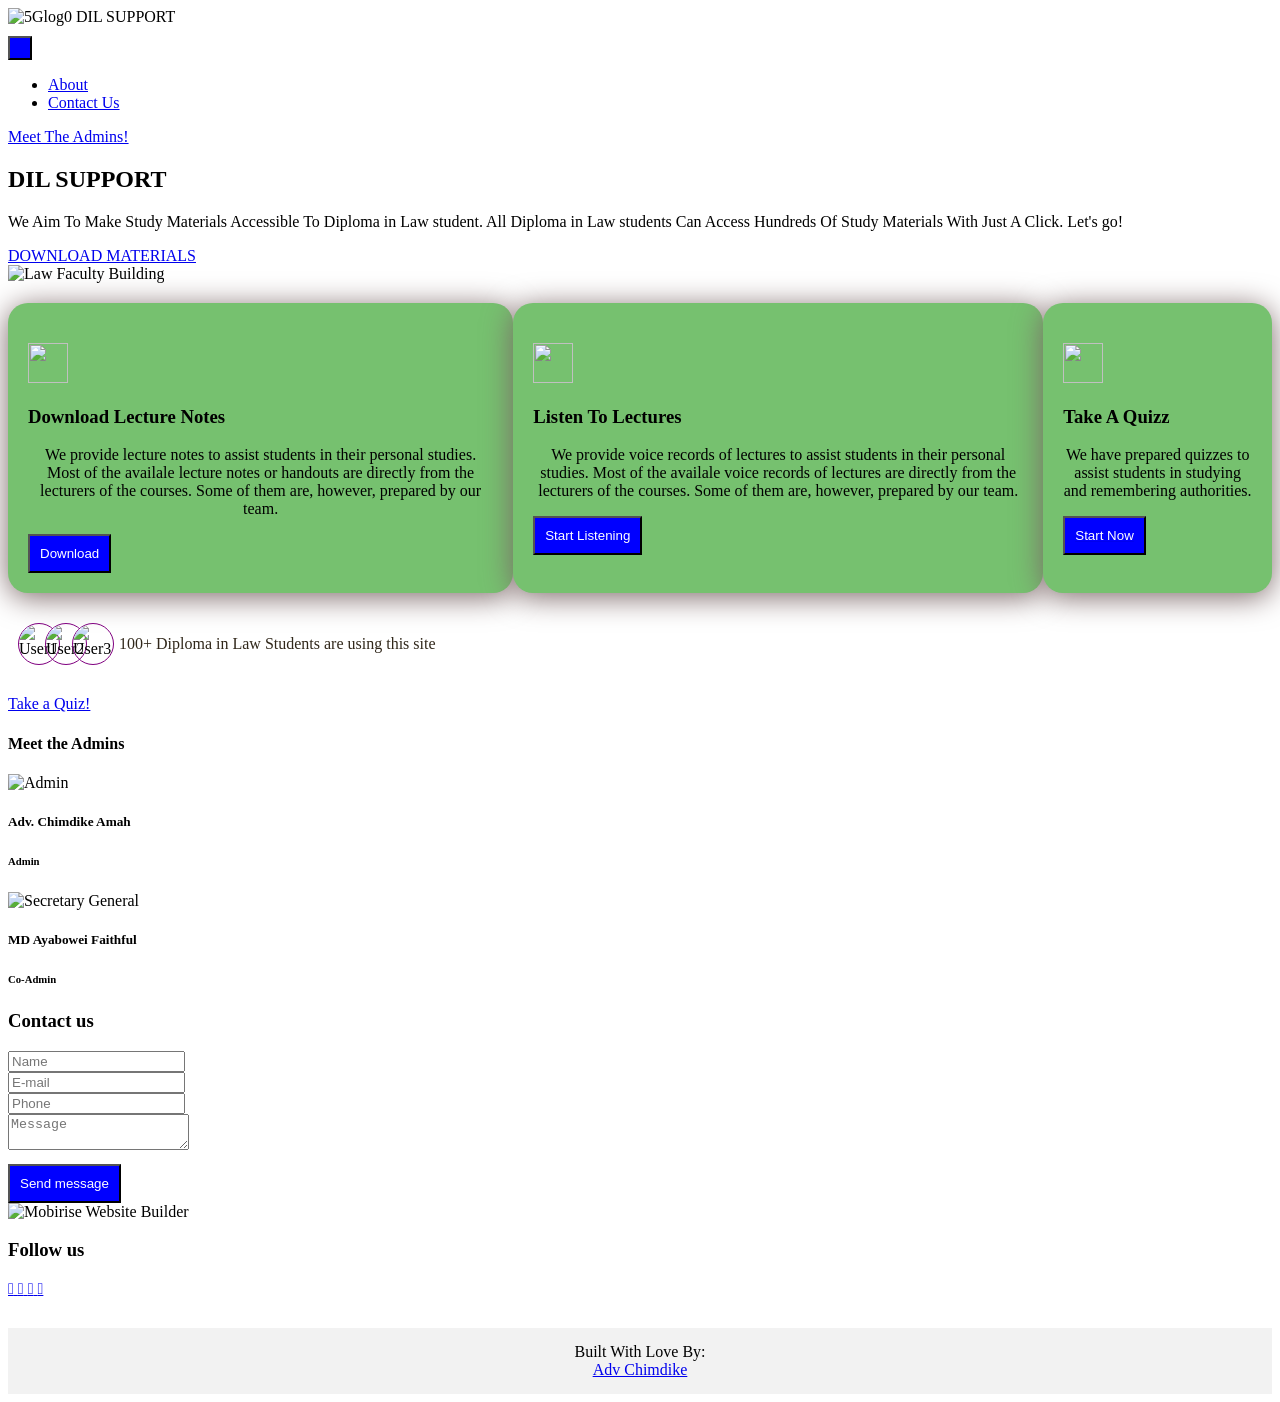
==== index.html @ e3fca715 "odia" ====
<!DOCTYPE html>
<html>
  <head>
    <meta charset="UTF-8" />
    <meta http-equiv="X-UA-Compatible" content="IE=edge" />
    <meta name="generator" content="Mobirise v6.1.4, mobirise.com" />
    <meta
      name="viewport"
      content="width=device-width, initial-scale=1, minimum-scale=1"
    />
    <link
      rel="shortcut icon"
      href="./5Gfiles/DiplomaLogo.png"
      type="image/x-icon"
    />
    <meta name="description" content="" />

    <title>DIL Support</title>
    <link
      rel="stylesheet"
      href="assets/web/assets/mobirise-icons2/mobirise2.css"
    />
    <link rel="stylesheet" href="assets/bootstrap/css/bootstrap.min.css" />
    <link rel="stylesheet" href="assets/dropdown/css/style.css" />
    <link rel="stylesheet" href="assets/socicon/css/styles.css" />
    <link rel="stylesheet" href="assets/theme/css/style.css" />
    <link
      rel="preload"
      href="https://fonts.googleapis.com/css2?family=Inter+Tight:wght@400;700&display=swap&display=swap"
      as="style"
      onload="this.onload=null;this.rel='stylesheet'"
    />
    <noscript
      ><link
        rel="stylesheet"
        href="https://fonts.googleapis.com/css2?family=Inter+Tight:wght@400;700&display=swap&display=swap"
    /></noscript>
    <link
      rel="preload"
      as="style"
      href="assets/mobirise/css/mbr-additional.css?v=Gcb1FQ"
    />
    <link
      rel="stylesheet"
      href="assets/mobirise/css/mbr-additional.css?v=Gcb1FQ"
      type="text/css"
    />
    <link
    rel="stylesheet"
    href="index.css"/>
  </head>
  <body>
    <section
      data-bs-version="5.1"
      class="menu menu1 cid-uYQOE8bNGr"
      once="menu"
      id="menu01-0"
    >
      <nav class="navbar navbar-dropdown navbar-fixed-top navbar-expand-lg">
        <div class="container">
          <div class="navbar-brand">
            <span class="navbar-logo">
              <img
                src="./5Gfiles/Diploma Logo.png"
                alt="5Glog0"
                style="height: 3rem"
              />
            </span>
            <span class="navbar-caption-wrap">DIL SUPPORT</span>
          </div>
          <button
            class="navbar-toggler"
            type="button"
            data-toggle="collapse"
            data-bs-toggle="collapse"
            data-target="#navbarSupportedContent"
            data-bs-target="#navbarSupportedContent"
            aria-controls="navbarNavAltMarkup"
            aria-expanded="false"
            aria-label="Toggle navigation"
          >
            <div class="hamburger">
              <span></span>
              <span></span>
              <span></span>
              <span></span>
            </div>
          </button>
          <div class="collapse navbar-collapse" id="navbarSupportedContent">
            <ul class="navbar-nav nav-dropdown" data-app-modern-menu="true">
              <li class="nav-item">
                <a
                  class="nav-link link text-black display-4"
                  href="https://"
                  >About</a
                >
              <li class="nav-item">
                <a
                 class="nav-link link text-black display-4"
                  href="#contact"
                  >Contact Us</a
                >
              </li>
            </ul>

            <div class="navbar-buttons mbr-section-btn">
              <a class="btn btn-primary display-4" href="#executives">
                Meet The Admins!</a
              >
            </div>
          </div>
        </div>
      </nav>
    </section>

    <section
      data-bs-version="5.1"
      class="header13 cid-uYQQOPfFuj"
      id="header13-5"
    >
      <div class="align-center container">
        <div class="row justify-content-center">
          <div class="col-md-12 mb-5 content-head">
            <h1 class="mbr-section-title mbr-fonts-style display-1">
              <strong>DIL SUPPORT</strong>
            </h1>
            <p class="mbr-text mbr-fonts-style mt-4 display-7">
             We Aim To Make Study Materials Accessible To Diploma in Law student. All Diploma in Law students Can Access Hundreds Of Study Materials With Just A Click. Let's go!
            </p>
            <div class="mbr-section-btn mt-4">
              <a id="magicBtn"
                class="btn btn-primary display-7"
                href="login.html"
                >DOWNLOAD MATERIALS</a
              >
            </div>
          </div>
        </div>

        <div class="row justify-content-center">
          <div class="col-12 col-md-8">
            <img
              src="./5Gfiles/unip.jpeg"
              alt="Law Faculty Building"
              title=""
            />
          </div>
        </div>
      </div>
    </section>
    <div class="features">
      <div class="feature1">
        <img class="logo-feature" src="./5Gfiles/book.png"/>
        <h3>Download Lecture Notes</h3>
        <p>We provide lecture notes to assist students in their personal studies. Most of the availale lecture notes or handouts are directly from the lecturers of the courses. Some of them are, however, prepared by our team.</p>
        <a href="/login.html"><button>Download</button></a>
      </div>
      <div class="feature1">
        <img class="logo-feature" src="./5Gfiles/headset.png"/>
        <h3>Listen To Lectures</h3>
        <p>We provide  voice records of lectures to assist students in their personal studies. Most of the availale voice records of lectures are directly from the lecturers of the courses. Some of them are, however, prepared by our team.</p>
        <button>Start Listening</button>
      </div>
      <div class="feature1">
        <img class="logo-feature" src="./5Gfiles/quiz.png"/>
        <h3>Take A Quizz</h3>
        <p>We have prepared quizzes to assist students in studying and remembering authorities.</p>
        <a href="./quiz.html"><button>Start Now</button></a>
      </div>
    </div>
          <div class="image-container">
            <img class="image1" src="./5Gfiles/image (1).jpeg" class="image1" alt="User1" />
            <img class="image1" src="./5Gfiles/image (2).jpeg" class="image1" alt="User2" />
            <img class="image1" src="./5Gfiles/image (3).jpeg" class="image1" alt="User3" />

            <label>100+ Diploma in Law Students are using this site</label>
          </div>
    <div
      class="col-lg-12 col-md-12 col-sm-12 align-center mbr-section-btn"
            >
         <a
            href="quiz.html"
            class="btn btn-primary display-7"
          >
            Take a Quiz!
         </a>
    </div>

    <section
      data-bs-version="5.1"
      class="people03 cid-uYQRe9WLvn"
      id="people03-8"
    >
      <div class="container">
        <div class="row justify-content-center">
          <div class="col-12 content-head">
            <div class="mbr-section-head mb-5" id="executives">
              <h4
                class="mbr-section-title mbr-fonts-style align-center mb-0 display-2"
              >
                <strong>Meet the Admins</strong>
              </h4>
            </div>
          </div>
        </div>
        <div class="row">

          <div class="item features-image col-12 col-md-6 col-lg-4">
            <div class="item-wrapper">
              <div class="item-img mb-3">
                <img
                  src="./5Gfiles/6 - Copy.png"
                  alt="Admin"
                  title=""
                />
              </div>
              <div class="item-content align-left">
                <h5 class="item-title mbr-fonts-style display-5">
                  <strong>Adv. Chimdike Amah</strong>
                </h5>
                <h6 class="item-subtitle mbr-fonts-style mb-3 display-7">
                  Admin 
                </h6>
              </div>
            </div>
          </div>
          <div class="item features-image col-12 col-md-6 col-lg-4">
            <div class="item-wrapper">
              <div class="item-img mb-3">
                <img
                  src="./5Gfiles/WhatsApp Image 2026-04-27 at 6.03.42 PM.jpeg"
                  alt="Secretary General"
                  title=""
                />
              </div>
              <div class="item-content align-left">
                <h5 class="item-title mbr-fonts-style display-5">
                  <strong>MD Ayabowei Faithful</strong>
                </h5>
                <h6 class="item-subtitle mbr-fonts-style mb-3 display-7">
                 Co-Admin
                </h6>
              </div>
            </div>
          </div>
        </div>
      </div>
    </section>

    <section data-bs-version="5.1" class="form03 cid-uYQRrWzuQ6" id="form03-b">
      <div class="container">
        <div class="row justify-content-center">
          <div class="col-12 col-lg item-wrapper">
            <div class="mbr-section-head mb-5" id="contact">
              <h3
                class="mbr-section-title mbr-fonts-style align-center mb-0 display-2"
              >
                <strong>Contact us</strong>
              </h3>
            </div>
            <div class="col-lg-12 mx-auto mbr-form" data-form-type="formoid">
             <form
                action="sendmail.php"
                method="POST"
                class="mbr-form form-with-styler"
                data-form-title="Form Name"
              >
                <input
                  type="hidden"
                  name="email"
                  data-form-email="true"
                  value="tD9a40925skTwiickuBdTubOmD7RZoYiiZmA6tOHRPM+x4ZP/GjjatjS/0HdoI/Gk6z0ZdBFbhSSqyjYMogO2ANq8A2oVQEw2lt9chSUpHCw2RZ8W1XW6UfZdShAkvCt"
                />
                <div class="row">
                  <div
                    hidden="hidden"
                    data-form-alert=""
                    class="alert alert-success col-12"
                  >
                    Thanks for filling out the form!
                  </div>
                  <div
                    hidden="hidden"
                    data-form-alert-danger=""
                    class="alert alert-danger col-12"
                  >
                    Oops...! some problem!
                  </div>
                </div>
                <div class="dragArea row">
                  <div
                    class="col-md col-sm-12 form-group mb-3 mb-3"
                    data-for="name"
                  >
                    <input
                      type="text"
                      name="name"
                      placeholder="Name"
                      data-form-field="name"
                      class="form-control"
                      value=""
                      id="name-form03-b"
                    />
                  </div>
                  <div
                    class="col-md col-sm-12 form-group mb-3 mb-3"
                    data-for="email"
                  >
                    <input
                      type="email"
                      name="email"
                      placeholder="E-mail"
                      data-form-field="email"
                      class="form-control"
                      value=""
                      id="email-form03-b"
                    />
                  </div>
                  <div class="col-12 form-group mb-3 mb-3" data-for="phone">
                    <input
                      type="tel"
                      name="phone"
                      placeholder="Phone"
                      data-form-field="phone"
                      class="form-control"
                      value=""
                      id="phone-form03-b"
                    />
                  </div>
                  <div class="col-12 form-group mb-3 mb-3" data-for="textarea">
                    <textarea
                      name="textarea"
                      placeholder="Message"
                      data-form-field="textarea"
                      class="form-control"
                      id="textarea-form03-b"
                    ></textarea>
                  </div>
                  <div
                    class="col-lg-12 col-md-12 col-sm-12 align-center mbr-section-btn"
                  >
                    <button type="submit" class="btn btn-primary display-7">
                      Send message
                    </button>
                  </div>
                </div>
              </form>
            </div>
          </div>

          <div class="col-12 col-lg-6">
            <div class="image-wrapper">
              <img
                class="w-100"
                src="./5Gfiles/movement.jpeg"
                alt="Mobirise Website Builder"
              />
            </div>
          </div>
        </div>
      </div>
    </section>

    <section
      data-bs-version="5.1"
      class="social4 cid-uYQRtbb4RD"
      id="social04-c"
    >
      <div class="container">
        <div class="media-container-row">
          <div class="col-12">
            <h3
              class="mbr-section-title align-center mb-5 mbr-fonts-style display-2"
            >
              <strong>Follow us</strong>
            </h3>
            <div class="social-list align-center">
              <a
                class="iconfont-wrapper bg-facebook m-2"
                target="_blank"
                href="https://"
              >
                <span class="socicon-facebook socicon"></span>
              </a>
              <a
                class="iconfont-wrapper bg-twitter m-2"
                href="https://"
                target="_blank"
              >
                <span class="socicon-twitter socicon"></span>
              </a>
              <a
                class="iconfont-wrapper bg-instagram m-2"
                href="https://"
                target="_blank"
              >
                <span class="socicon-instagram socicon"></span>
              </a>

              <a
                class="iconfont-wrapper bg-tiktok m-2"
                href="https://"
                target="_blank"
              >
                <span class="socicon-tiktok socicon"></span>
              </a>
            </div>
          </div>
        </div>
      </div>
    </section>
   <footer style="text-align:center; padding:15px; background:#f2f2f2; margin-top:30px;">Built With Love By: </br>
    <a href="https://wa.me/2348155618364">Adv Chimdike</a>

   </footer>

    <script src="assets/bootstrap/js/bootstrap.bundle.min.js"></script>
    <script src="assets/smoothscroll/smooth-scroll.js"></script>
    <script src="assets/ytplayer/index.js"></script>
    <script src="assets/dropdown/js/navbar-dropdown.js"></script>
    <script src="assets/theme/js/script.js"></script>
    <script src="assets/formoid/formoid.min.js"></script>
    
    <script src="https://cdn.botpress.cloud/webchat/v3.6/inject.js"></script>
    <script src="https://files.bpcontent.cloud/2026/04/28/10/20260428100626-RA4LSIGJ.js" defer></script>
    
  </body>
</html>
---- assets/socicon/css/styles.css ----
@charset "UTF-8";

@font-face {
  font-family: 'Socicon';
  src:  url('../fonts/socicon.eot');
  src:  url('../fonts/socicon.eot?#iefix') format('embedded-opentype'),
    url('../fonts/socicon.woff2') format('woff2'),
    url('../fonts/socicon.ttf') format('truetype'),
    url('../fonts/socicon.woff') format('woff'),
    url('../fonts/socicon.svg#socicon') format('svg');
  font-weight: normal;
  font-style: normal;
  font-display: swap;
}

[data-icon]:before {
  font-family: "socicon" !important;
  content: attr(data-icon);
  font-style: normal !important;
  font-weight: normal !important;
  font-variant: normal !important;
  text-transform: none !important;
  speak: none;
  line-height: 1;
  -webkit-font-smoothing: antialiased;
  -moz-osx-font-smoothing: grayscale;
}

[class^="socicon-"], [class*=" socicon-"] {
  /* use !important to prevent issues with browser extensions that change fonts */
  font-family: 'Socicon' !important;
  speak: none;
  font-style: normal;
  font-weight: normal;
  font-variant: normal;
  text-transform: none;
  line-height: 1;

  /* Better Font Rendering =========== */
  -webkit-font-smoothing: antialiased;
  -moz-osx-font-smoothing: grayscale;
}

.socicon-500px:before {
  content: "\e000";
}
.socicon-8tracks:before {
  content: "\e001";
}
.socicon-airbnb:before {
  content: "\e002";
}
.socicon-alliance:before {
  content: "\e003";
}
.socicon-amazon:before {
  content: "\e004";
}
.socicon-amplement:before {
  content: "\e005";
}
.socicon-android:before {
  content: "\e006";
}
.socicon-angellist:before {
  content: "\e007";
}
.socicon-apple:before {
  content: "\e008";
}
.socicon-appnet:before {
  content: "\e009";
}
.socicon-baidu:before {
  content: "\e00a";
}
.socicon-bandcamp:before {
  content: "\e00b";
}
.socicon-battlenet:before {
  content: "\e00c";
}
.socicon-mixer:before {
  content: "\e00d";
}
.socicon-bebee:before {
  content: "\e00e";
}
.socicon-bebo:before {
  content: "\e00f";
}
.socicon-behance:before {
  content: "\e010";
}
.socicon-blizzard:before {
  content: "\e011";
}
.socicon-blogger:before {
  content: "\e012";
}
.socicon-buffer:before {
  content: "\e013";
}
.socicon-chrome:before {
  content: "\e014";
}
.socicon-coderwall:before {
  content: "\e015";
}
.socicon-curse:before {
  content: "\e016";
}
.socicon-dailymotion:before {
  content: "\e017";
}
.socicon-deezer:before {
  content: "\e018";
}
.socicon-delicious:before {
  content: "\e019";
}
.socicon-deviantart:before {
  content: "\e01a";
}
.socicon-diablo:before {
  content: "\e01b";
}
.socicon-digg:before {
  content: "\e01c";
}
.socicon-discord:before {
  content: "\e01d";
}
.socicon-disqus:before {
  content: "\e01e";
}
.socicon-douban:before {
  content: "\e01f";
}
.socicon-draugiem:before {
  content: "\e020";
}
.socicon-dribbble:before {
  content: "\e021";
}
.socicon-drupal:before {
  content: "\e022";
}
.socicon-ebay:before {
  content: "\e023";
}
.socicon-ello:before {
  content: "\e024";
}
.socicon-endomodo:before {
  content: "\e025";
}
.socicon-envato:before {
  content: "\e026";
}
.socicon-etsy:before {
  content: "\e027";
}
.socicon-facebook:before {
  content: "\e028";
}
.socicon-feedburner:before {
  content: "\e029";
}
.socicon-filmweb:before {
  content: "\e02a";
}
.socicon-firefox:before {
  content: "\e02b";
}
.socicon-flattr:before {
  content: "\e02c";
}
.socicon-flickr:before {
  content: "\e02d";
}
.socicon-formulr:before {
  content: "\e02e";
}
.socicon-forrst:before {
  content: "\e02f";
}
.socicon-foursquare:before {
  content: "\e030";
}
.socicon-friendfeed:before {
  content: "\e031";
}
.socicon-github:before {
  content: "\e032";
}
.socicon-goodreads:before {
  content: "\e033";
}
.socicon-google:before {
  content: "\e034";
}
.socicon-googlescholar:before {
  content: "\e035";
}
.socicon-googlegroups:before {
  content: "\e036";
}
.socicon-googlephotos:before {
  content: "\e037";
}
.socicon-googleplus:before {
  content: "\e038";
}
.socicon-grooveshark:before {
  content: "\e039";
}
.socicon-hackerrank:before {
  content: "\e03a";
}
.socicon-hearthstone:before {
  content: "\e03b";
}
.socicon-hellocoton:before {
  content: "\e03c";
}
.socicon-heroes:before {
  content: "\e03d";
}
.socicon-smashcast:before {
  content: "\e03e";
}
.socicon-horde:before {
  content: "\e03f";
}
.socicon-houzz:before {
  content: "\e040";
}
.socicon-icq:before {
  content: "\e041";
}
.socicon-identica:before {
  content: "\e042";
}
.socicon-imdb:before {
  content: "\e043";
}
.socicon-instagram:before {
  content: "\e044";
}
.socicon-issuu:before {
  content: "\e045";
}
.socicon-istock:before {
  content: "\e046";
}
.socicon-itunes:before {
  content: "\e047";
}
.socicon-keybase:before {
  content: "\e048";
}
.socicon-lanyrd:before {
  content: "\e049";
}
.socicon-lastfm:before {
  content: "\e04a";
}
.socicon-line:before {
  content: "\e04b";
}
.socicon-linkedin:before {
  content: "\e04c";
}
.socicon-livejournal:before {
  content: "\e04d";
}
.socicon-lyft:before {
  content: "\e04e";
}
.socicon-macos:before {
  content: "\e04f";
}
.socicon-mail:before {
  content: "\e050";
}
.socicon-medium:before {
  content: "\e051";
}
.socicon-meetup:before {
  content: "\e052";
}
.socicon-mixcloud:before {
  content: "\e053";
}
.socicon-modelmayhem:before {
  content: "\e054";
}
.socicon-mumble:before {
  content: "\e055";
}
.socicon-myspace:before {
  content: "\e056";
}
.socicon-newsvine:before {
  content: "\e057";
}
.socicon-nintendo:before {
  content: "\e058";
}
.socicon-npm:before {
  content: "\e059";
}
.socicon-odnoklassniki:before {
  content: "\e05a";
}
.socicon-openid:before {
  content: "\e05b";
}
.socicon-opera:before {
  content: "\e05c";
}
.socicon-outlook:before {
  content: "\e05d";
}
.socicon-overwatch:before {
  content: "\e05e";
}
.socicon-patreon:before {
  content: "\e05f";
}
.socicon-paypal:before {
  content: "\e060";
}
.socicon-periscope:before {
  content: "\e061";
}
.socicon-persona:before {
  content: "\e062";
}
.socicon-pinterest:before {
  content: "\e063";
}
.socicon-play:before {
  content: "\e064";
}
.socicon-player:before {
  content: "\e065";
}
.socicon-playstation:before {
  content: "\e066";
}
.socicon-pocket:before {
  content: "\e067";
}
.socicon-qq:before {
  content: "\e068";
}
.socicon-quora:before {
  content: "\e069";
}
.socicon-raidcall:before {
  content: "\e06a";
}
.socicon-ravelry:before {
  content: "\e06b";
}
.socicon-reddit:before {
  content: "\e06c";
}
.socicon-renren:before {
  content: "\e06d";
}
.socicon-researchgate:before {
  content: "\e06e";
}
.socicon-residentadvisor:before {
  content: "\e06f";
}
.socicon-reverbnation:before {
  content: "\e070";
}
.socicon-rss:before {
  content: "\e071";
}
.socicon-sharethis:before {
  content: "\e072";
}
.socicon-skype:before {
  content: "\e073";
}
.socicon-slideshare:before {
  content: "\e074";
}
.socicon-smugmug:before {
  content: "\e075";
}
.socicon-snapchat:before {
  content: "\e076";
}
.socicon-songkick:before {
  content: "\e077";
}
.socicon-soundcloud:before {
  content: "\e078";
}
.socicon-spotify:before {
  content: "\e079";
}
.socicon-stackexchange:before {
  content: "\e07a";
}
.socicon-stackoverflow:before {
  content: "\e07b";
}
.socicon-starcraft:before {
  content: "\e07c";
}
.socicon-stayfriends:before {
  content: "\e07d";
}
.socicon-steam:before {
  content: "\e07e";
}
.socicon-storehouse:before {
  content: "\e07f";
}
.socicon-strava:before {
  content: "\e080";
}
.socicon-streamjar:before {
  content: "\e081";
}
.socicon-stumbleupon:before {
  content: "\e082";
}
.socicon-swarm:before {
  content: "\e083";
}
.socicon-teamspeak:before {
  content: "\e084";
}
.socicon-teamviewer:before {
  content: "\e085";
}
.socicon-technorati:before {
  content: "\e086";
}
.socicon-telegram:before {
  content: "\e087";
}
.socicon-tripadvisor:before {
  content: "\e088";
}
.socicon-tripit:before {
  content: "\e089";
}
.socicon-triplej:before {
  content: "\e08a";
}
.socicon-tumblr:before {
  content: "\e08b";
}
.socicon-twitch:before {
  content: "\e08c";
}
.socicon-twitter:before {
  content: "\e08d";
}
.socicon-uber:before {
  content: "\e08e";
}
.socicon-ventrilo:before {
  content: "\e08f";
}
.socicon-viadeo:before {
  content: "\e090";
}
.socicon-viber:before {
  content: "\e091";
}
.socicon-viewbug:before {
  content: "\e092";
}
.socicon-vimeo:before {
  content: "\e093";
}
.socicon-vine:before {
  content: "\e094";
}
.socicon-vkontakte:before {
  content: "\e095";
}
.socicon-warcraft:before {
  content: "\e096";
}
.socicon-wechat:before {
  content: "\e097";
}
.socicon-weibo:before {
  content: "\e098";
}
.socicon-whatsapp:before {
  content: "\e099";
}
.socicon-wikipedia:before {
  content: "\e09a";
}
.socicon-windows:before {
  content: "\e09b";
}
.socicon-wordpress:before {
  content: "\e09c";
}
.socicon-wykop:before {
  content: "\e09d";
}
.socicon-xbox:before {
  content: "\e09e";
}
.socicon-xing:before {
  content: "\e09f";
}
.socicon-yahoo:before {
  content: "\e0a0";
}
.socicon-yammer:before {
  content: "\e0a1";
}
.socicon-yandex:before {
  content: "\e0a2";
}
.socicon-yelp:before {
  content: "\e0a3";
}
.socicon-younow:before {
  content: "\e0a4";
}
.socicon-youtube:before {
  content: "\e0a5";
}
.socicon-zapier:before {
  content: "\e0a6";
}
.socicon-zerply:before {
  content: "\e0a7";
}
.socicon-zomato:before {
  content: "\e0a8";
}
.socicon-zynga:before {
  content: "\e0a9";
}
.socicon-bluesky:before {
  content: "\e0aa";
}
.socicon-threads:before {
  content: "\e0ab";
}
.socicon-spreadshirt:before {
  content: "\e901";
}
.socicon-gamejolt:before {
  content: "\e902";
}
.socicon-trello:before {
  content: "\e903";
}
.socicon-tunein:before {
  content: "\e904";
}
.socicon-bloglovin:before {
  content: "\e905";
}
.socicon-gamewisp:before {
  content: "\e906";
}
.socicon-messenger:before {
  content: "\e907";
}
.socicon-pandora:before {
  content: "\e908";
}
.socicon-augment:before {
  content: "\e909";
}
.socicon-bitbucket:before {
  content: "\e90a";
}
.socicon-fyuse:before {
  content: "\e90b";
}
.socicon-yt-gaming:before {
  content: "\e90c";
}
.socicon-sketchfab:before {
  content: "\e90d";
}
.socicon-mobcrush:before {
  content: "\e90e";
}
.socicon-microsoft:before {
  content: "\e90f";
}
.socicon-realtor:before {
  content: "\e910";
}
.socicon-tidal:before {
  content: "\e911";
}
.socicon-qobuz:before {
  content: "\e912";
}
.socicon-natgeo:before {
  content: "\e913";
}
.socicon-mastodon:before {
  content: "\e914";
}
.socicon-unsplash:before {
  content: "\e915";
}
.socicon-homeadvisor:before {
  content: "\e916";
}
.socicon-angieslist:before {
  content: "\e917";
}
.socicon-codepen:before {
  content: "\e918";
}
.socicon-slack:before {
  content: "\e919";
}
.socicon-openaigym:before {
  content: "\e91a";
}
.socicon-logmein:before {
  content: "\e91b";
}
.socicon-fiverr:before {
  content: "\e91c";
}
.socicon-gotomeeting:before {
  content: "\e91d";
}
.socicon-aliexpress:before {
  content: "\e91e";
}
.socicon-guru:before {
  content: "\e91f";
}
.socicon-appstore:before {
  content: "\e920";
}
.socicon-homes:before {
  content: "\e921";
}
.socicon-zoom:before {
  content: "\e922";
}
.socicon-alibaba:before {
  content: "\e923";
}
.socicon-craigslist:before {
  content: "\e924";
}
.socicon-wix:before {
  content: "\e925";
}
.socicon-redfin:before {
  content: "\e926";
}
.socicon-googlecalendar:before {
  content: "\e927";
}
.socicon-shopify:before {
  content: "\e928";
}
.socicon-freelancer:before {
  content: "\e929";
}
.socicon-seedrs:before {
  content: "\e92a";
}
.socicon-bing:before {
  content: "\e92b";
}
.socicon-doodle:before {
  content: "\e92c";
}
.socicon-bonanza:before {
  content: "\e92d";
}
.socicon-squarespace:before {
  content: "\e92e";
}
.socicon-toptal:before {
  content: "\e92f";
}
.socicon-gust:before {
  content: "\e930";
}
.socicon-ask:before {
  content: "\e931";
}
.socicon-trulia:before {
  content: "\e932";
}
.socicon-loomly:before {
  content: "\e933";
}
.socicon-ghost:before {
  content: "\e934";
}
.socicon-upwork:before {
  content: "\e935";
}
.socicon-fundable:before {
  content: "\e936";
}
.socicon-booking:before {
  content: "\e937";
}
.socicon-googlemaps:before {
  content: "\e938";
}
.socicon-zillow:before {
  content: "\e939";
}
.socicon-niconico:before {
  content: "\e93a";
}
.socicon-toneden:before {
  content: "\e93b";
}
.socicon-crunchbase:before {
  content: "\e93c";
}
.socicon-homefy:before {
  content: "\e93d";
}
.socicon-calendly:before {
  content: "\e93e";
}
.socicon-livemaster:before {
  content: "\e93f";
}
.socicon-udemy:before {
  content: "\e940";
}
.socicon-codered:before {
  content: "\e941";
}
.socicon-origin:before {
  content: "\e942";
}
.socicon-nextdoor:before {
  content: "\e943";
}
.socicon-portfolio:before {
  content: "\e944";
}
.socicon-instructables:before {
  content: "\e945";
}
.socicon-gitlab:before {
  content: "\e946";
}
.socicon-hackernews:before {
  content: "\e947";
}
.socicon-smashwords:before {
  content: "\e948";
}
.socicon-kobo:before {
  content: "\e949";
}
.socicon-bookbub:before {
  content: "\e94a";
}
.socicon-mailru:before {
  content: "\e94b";
}
.socicon-moddb:before {
  content: "\e94c";
}
.socicon-indiedb:before {
  content: "\e94d";
}
.socicon-traxsource:before {
  content: "\e94e";
}
.socicon-gamefor:before {
  content: "\e94f";
}
.socicon-pixiv:before {
  content: "\e950";
}
.socicon-myanimelist:before {
  content: "\e951";
}
.socicon-blackberry:before {
  content: "\e952";
}
.socicon-wickr:before {
  content: "\e953";
}
.socicon-spip:before {
  content: "\e954";
}
.socicon-napster:before {
  content: "\e955";
}
.socicon-beatport:before {
  content: "\e956";
}
.socicon-hackerone:before {
  content: "\e957";
}
.socicon-internet:before {
  content: "\e958";
}
.socicon-ubuntu:before {
  content: "\e959";
}
.socicon-artstation:before {
  content: "\e95a";
}
.socicon-invision:before {
  content: "\e95b";
}
.socicon-torial:before {
  content: "\e95c";
}
.socicon-collectorz:before {
  content: "\e95d";
}
.socicon-seenthis:before {
  content: "\e95e";
}
.socicon-googleplaymusic:before {
  content: "\e95f";
}
.socicon-debian:before {
  content: "\e960";
}
.socicon-filmfreeway:before {
  content: "\e961";
}
.socicon-gnome:before {
  content: "\e962";
}
.socicon-itchio:before {
  content: "\e963";
}
.socicon-jamendo:before {
  content: "\e964";
}
.socicon-mix:before {
  content: "\e965";
}
.socicon-sharepoint:before {
  content: "\e966";
}
.socicon-tinder:before {
  content: "\e967";
}
.socicon-windguru:before {
  content: "\e968";
}
.socicon-cdbaby:before {
  content: "\e969";
}
.socicon-elementaryos:before {
  content: "\e96a";
}
.socicon-stage32:before {
  content: "\e96b";
}
.socicon-tiktok:before {
  content: "\e96c";
}
.socicon-gitter:before {
  content: "\e96d";
}
.socicon-letterboxd:before {
  content: "\e96e";
}
.socicon-threema:before {
  content: "\e96f";
}
.socicon-splice:before {
  content: "\e970";
}
.socicon-metapop:before {
  content: "\e971";
}
.socicon-naver:before {
  content: "\e972";
}
.socicon-remote:before {
  content: "\e973";
}
.socicon-flipboard:before {
  content: "\e974";
}
.socicon-googlehangouts:before {
  content: "\e975";
}
.socicon-dlive:before {
  content: "\e976";
}
.socicon-vsco:before {
  content: "\e977";
}
.socicon-stitcher:before {
  content: "\e978";
}
.socicon-avvo:before {
  content: "\e979";
}
.socicon-redbubble:before {
  content: "\e97a";
}
.socicon-society6:before {
  content: "\e97b";
}
.socicon-zazzle:before {
  content: "\e97c";
}
.socicon-eitaa:before {
  content: "\e97d";
}
.socicon-soroush:before {
  content: "\e97e";
}
.socicon-bale:before {
  content: "\e97f";
}
.image1 {
  height: 40px;
  width: 40px;
  border-radius: 50px;
  border: 1px solid purple;
  margin-left: -20px;
}
.image-container {
  display: flex;
  align-items: center;
  padding: 30px;
  gap: 5px;
}
.image-container label {
  color: rgb(48, 39, 26);
}
button {
  display: block;
  margin-top: 10px;
  padding: 10px;
  background: blue;
  color: white;
}
.logo-feature {
  height: 40px;
  width: 40px;
  margin-top: 20px;
}
.features {
  display: flex;
  padding-top: 20px;
}
.feature1 {
  background-color: rgb(118, 193, 111);
  padding: 20px;
  border-radius: 20px;
  box-shadow: 0px 4px 30px rgb(123, 103, 103);
}
.feature1 p{
    text-align: center;
}
.feature1 h3{
    font-weight: bold;
}
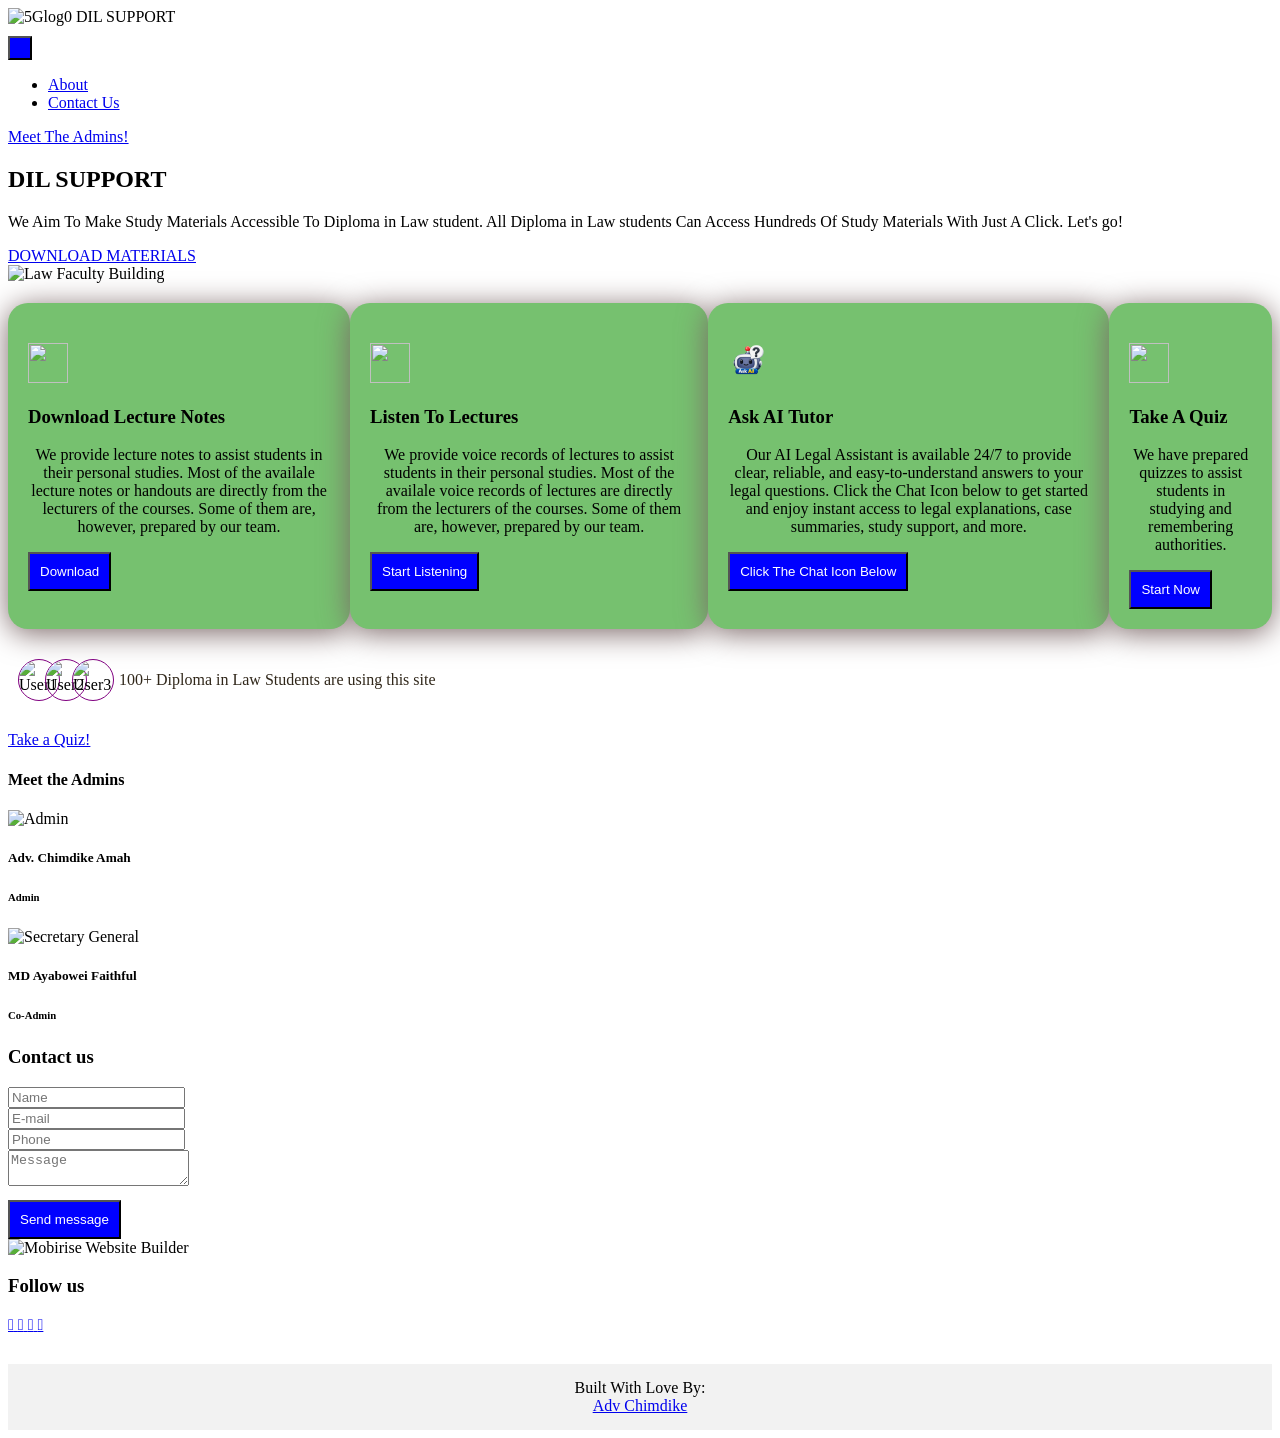
==== commit f5ca2c2d: "new move" ====
--- a/index.html
+++ b/index.html
@@ -45,9 +45,6 @@
       href="assets/mobirise/css/mbr-additional.css?v=Gcb1FQ"
       type="text/css"
     />
-    <link
-    rel="stylesheet"
-    href="index.css"/>
   </head>
   <body>
     <section
@@ -153,7 +150,7 @@
         <img class="logo-feature" src="./5Gfiles/book.png"/>
         <h3>Download Lecture Notes</h3>
         <p>We provide lecture notes to assist students in their personal studies. Most of the availale lecture notes or handouts are directly from the lecturers of the courses. Some of them are, however, prepared by our team.</p>
-        <a href="/login.html"><button>Download</button></a>
+        <a href="./login.html"><button>Download</button></a>
       </div>
       <div class="feature1">
         <img class="logo-feature" src="./5Gfiles/headset.png"/>
@@ -161,9 +158,15 @@
         <p>We provide  voice records of lectures to assist students in their personal studies. Most of the availale voice records of lectures are directly from the lecturers of the courses. Some of them are, however, prepared by our team.</p>
         <button>Start Listening</button>
       </div>
+        <div class="feature1">
+        <img class="logo-feature" src="./5Gfiles/Ask AI.png"/>
+        <h3>Ask AI Tutor</h3>
+        <p>Our AI Legal Assistant is available 24/7 to provide clear, reliable, and easy-to-understand answers to your legal questions. Click the Chat Icon below to get started and enjoy instant access to legal explanations, case summaries, study support, and more.</p>
+        <a><button>Click The Chat Icon Below</button></a>
+      </div>
       <div class="feature1">
         <img class="logo-feature" src="./5Gfiles/quiz.png"/>
-        <h3>Take A Quizz</h3>
+        <h3>Take A Quiz</h3>
         <p>We have prepared quizzes to assist students in studying and remembering authorities.</p>
         <a href="./quiz.html"><button>Start Now</button></a>
       </div>
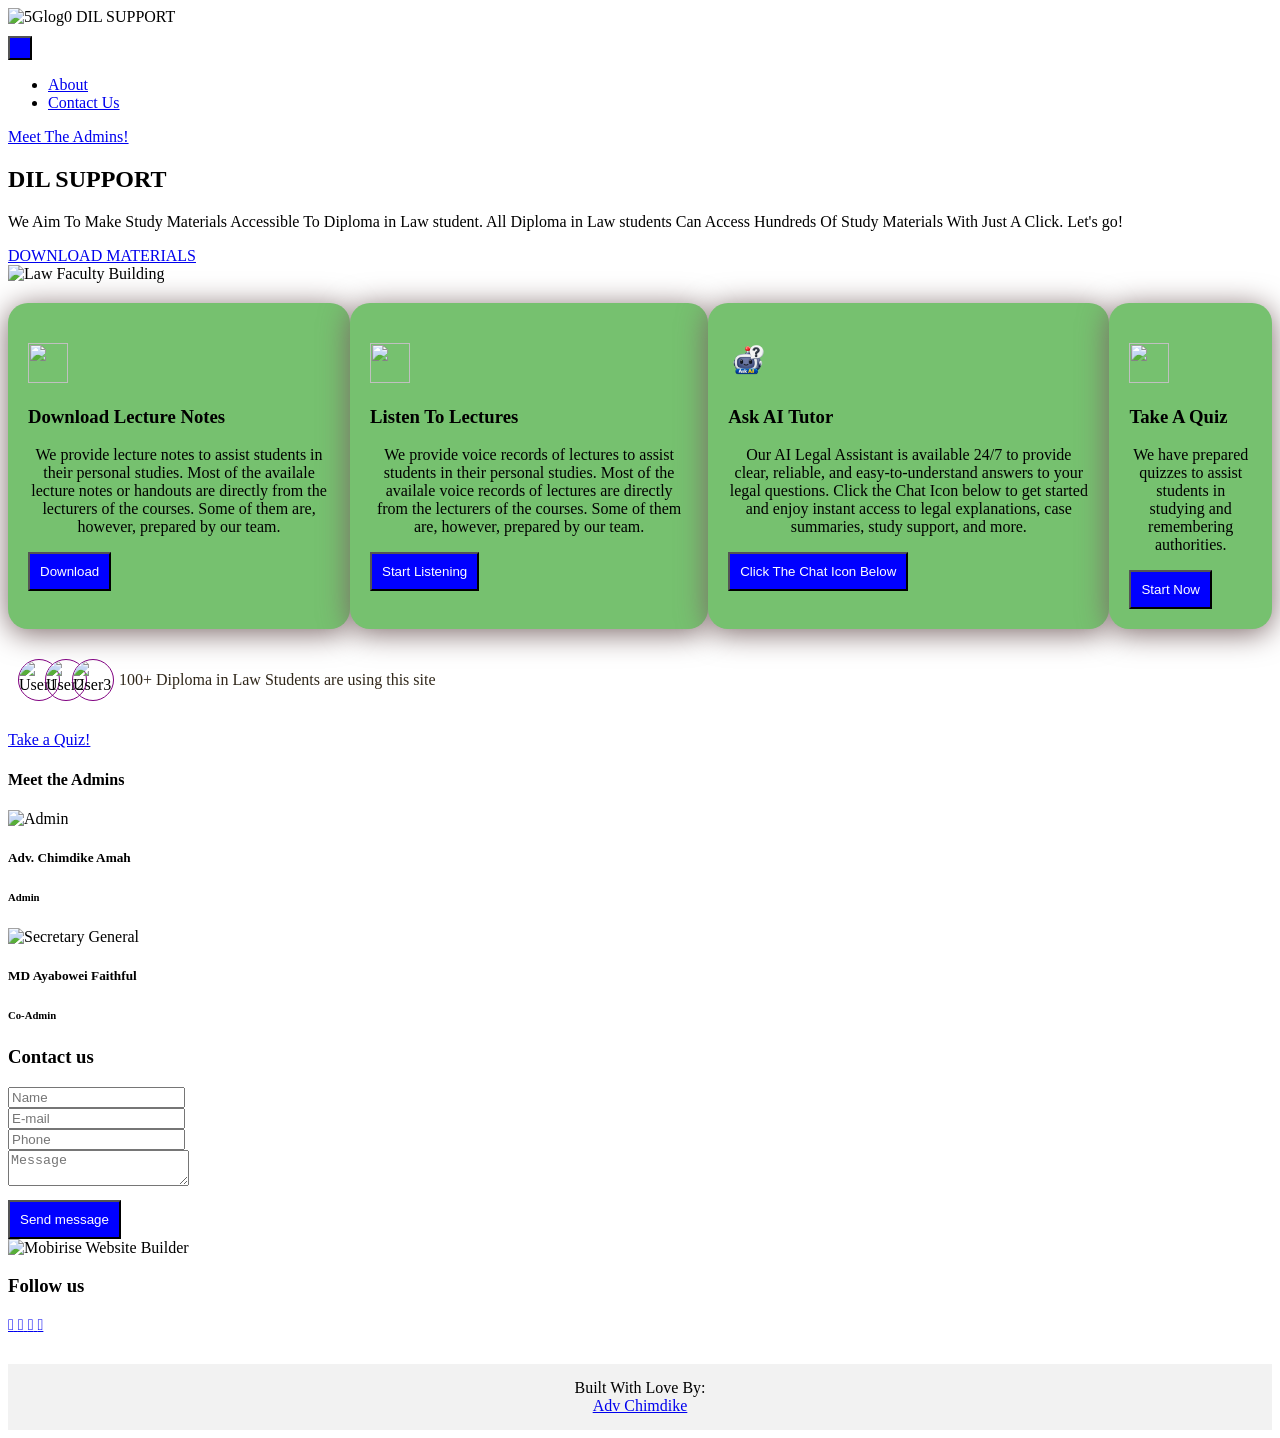
==== commit 503d2a51: "newG" ====
--- a/index.html
+++ b/index.html
@@ -156,7 +156,7 @@
         <img class="logo-feature" src="./5Gfiles/headset.png"/>
         <h3>Listen To Lectures</h3>
         <p>We provide  voice records of lectures to assist students in their personal studies. Most of the availale voice records of lectures are directly from the lecturers of the courses. Some of them are, however, prepared by our team.</p>
-        <button>Start Listening</button>
+        <a href="/Stream.html"><button>Start Listening</button></a>
       </div>
         <div class="feature1">
         <img class="logo-feature" src="./5Gfiles/Ask AI.png"/>
